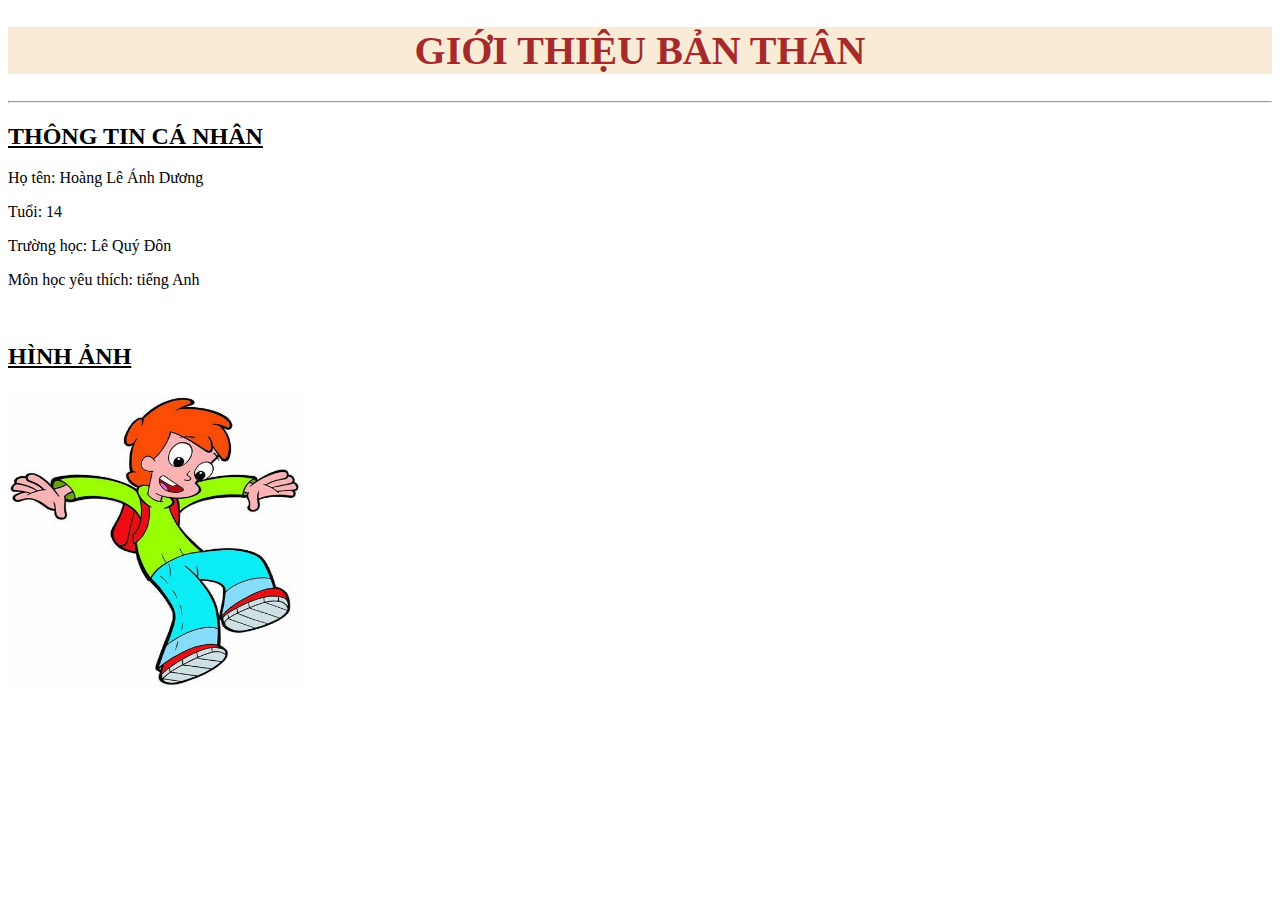
==== BAI01_TIMHIEUHTML/index.html @ 7833fe29 "Bai01_HP6" ====
<!DOCTYPE html>
<html lang="en">
<head>
    <meta charset="UTF-8">
    <meta http-equiv="X-UA-Compatible" content="IE=edge">
    <meta name="viewport" content="width=device-width, initial-scale=1.0">
    <title>Bài 01 - Tìm hiểu về HTML</title>
</head>
<body>
    <!-- <h1 align="center">LITERARY DEVICE</h1>
    <h2 align="justify">Definition</h2>
    <P>
        An allegory suggests a hidden meaning via the use of metaphoric examples. An allegory is a device where the meaning of a greater, often abstract moral or political concept is conveyed with the aid of more material objects or ideas being used as an example.</P> -->
    
    <!-- <h1>LIÊN HỆ VỚI CHÚNG TÔI</h1>
    <P>Bình Dương|Hà Nội|Hải Phòng|Hồ Chí Minh|Quảng Ninh</P>
    <h2>Hotline lãnh đạo: 0948 666 183</h2>
    <P>024 7109 6688 (HN) / 028 710 99948 (HCM)</P>
    <h3>Hỗ trợ</h3>
    <P>support@teky.edu.vn</P> -->
    <!-- <p>Hệ thống</p>
    <h2>TRUNG TÂM</h2>
    <p>Miền Bắc: <b>024 7109 6688</b> Miền Nam: <b>028 710 99948</b></p>
    <h2>MIỀN BẮC</h2>
    <h3><i>HÀ NỘI</i></h3>
    <p>Tầng 3, Tòa nhà Thanh Chân, Số 6 Nguyễn Thị Thập, Trung hòa Nhân Chính, Quận Cầu Giấy, Hà Nội</p>
    <h3><i>HÀ NỘI</i></h3>
    <p>Tầng 5, Tòa nhà Machino Plaza, Số 10 Trần Phú, Phường Mộ Lao, Quận Hà Đồng, Hà Nội</p>
    <h3><i>HÀ NỘI</i></h3>
    <p>Số 96 Hai Bà Trưng, Phường Cửa Nam, Quận Hoàn Kiếm, Hà Nội</p> -->
    <h1 style="font-size: 40px; text-align:center; color:brown; font-family:Verdana; background-color:antiquewhite">GIỚI THIỆU BẢN THÂN</h1>
    <hr>
    <H2><U>THÔNG TIN CÁ NHÂN</U></H2>
    <p>Họ tên: Hoàng Lê Ánh Dương</p>
    <p>Tuổi: 14</p>
    <p>Trường học: Lê Quý Đôn</p>
    <p>Môn học yêu thích: tiếng Anh</p>
    <br>
    <h2><u>HÌNH ẢNH</u></h3>
    <img src="./img/th.jfif" alt="cartoon character" style="width:300px;height:300px">
    
    
    




</body>
</html>
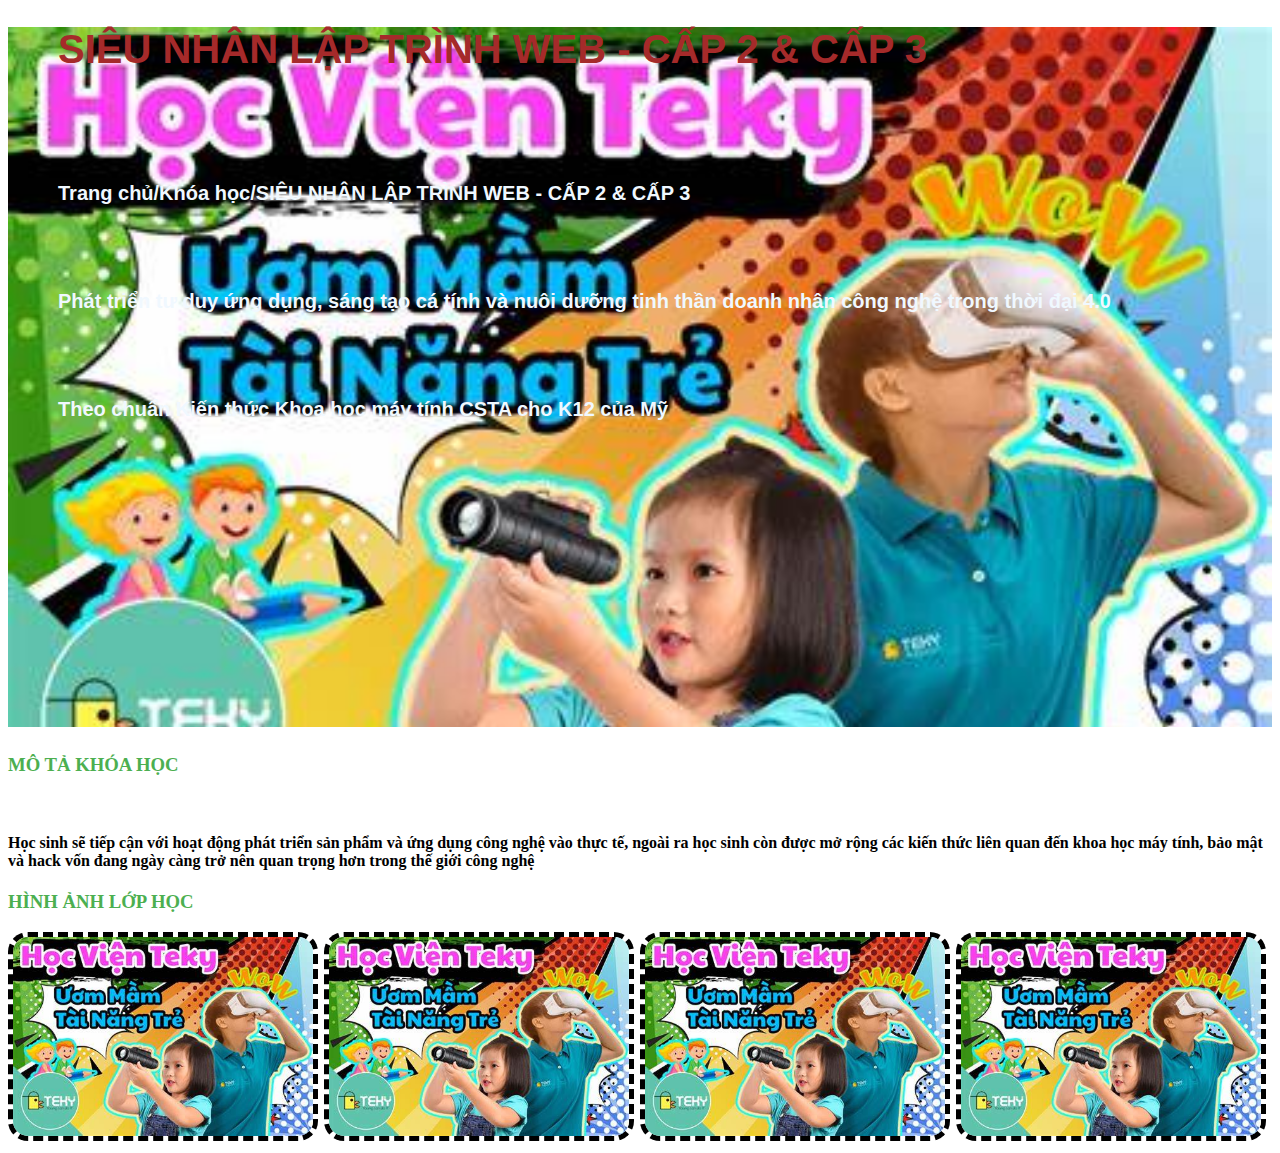
==== commit 2c2e2e90: "Bai2,3" ====
--- a/BAI01_TIMHIEUHTML/index.html
+++ b/BAI01_TIMHIEUHTML/index.html
@@ -1,17 +1,18 @@
 <!DOCTYPE html>
 <html lang="en">
-<head>
-    <meta charset="UTF-8">
-    <meta http-equiv="X-UA-Compatible" content="IE=edge">
-    <meta name="viewport" content="width=device-width, initial-scale=1.0">
+  <head>
+    <meta charset="UTF-8" />
+    <meta http-equiv="X-UA-Compatible" content="IE=edge" />
+    <meta name="viewport" content="width=device-width, initial-scale=1.0" />
     <title>Bài 01 - Tìm hiểu về HTML</title>
-</head>
-<body>
+    <link rel="stylesheet" href="style.css" />
+  </head>
+  <body>
     <!-- <h1 align="center">LITERARY DEVICE</h1>
     <h2 align="justify">Definition</h2>
     <P>
         An allegory suggests a hidden meaning via the use of metaphoric examples. An allegory is a device where the meaning of a greater, often abstract moral or political concept is conveyed with the aid of more material objects or ideas being used as an example.</P> -->
-    
+
     <!-- <h1>LIÊN HỆ VỚI CHÚNG TÔI</h1>
     <P>Bình Dương|Hà Nội|Hải Phòng|Hồ Chí Minh|Quảng Ninh</P>
     <h2>Hotline lãnh đạo: 0948 666 183</h2>
@@ -28,22 +29,31 @@
     <p>Tầng 5, Tòa nhà Machino Plaza, Số 10 Trần Phú, Phường Mộ Lao, Quận Hà Đồng, Hà Nội</p>
     <h3><i>HÀ NỘI</i></h3>
     <p>Số 96 Hai Bà Trưng, Phường Cửa Nam, Quận Hoàn Kiếm, Hà Nội</p> -->
-    <h1 style="font-size: 40px; text-align:center; color:brown; font-family:Verdana; background-color:antiquewhite">GIỚI THIỆU BẢN THÂN</h1>
-    <hr>
-    <H2><U>THÔNG TIN CÁ NHÂN</U></H2>
-    <p>Họ tên: Hoàng Lê Ánh Dương</p>
-    <p>Tuổi: 14</p>
-    <p>Trường học: Lê Quý Đôn</p>
-    <p>Môn học yêu thích: tiếng Anh</p>
-    <br>
-    <h2><u>HÌNH ẢNH</u></h3>
-    <img src="./img/th.jfif" alt="cartoon character" style="width:300px;height:300px">
-    
-    
-    
+    <h1>
+      SIÊU NHÂN LẬP TRÌNH WEB - CẤP 2 & CẤP 3 <br /><br /><br />
+      <p>Trang chủ/Khóa học/SIÊU NHÂN LẬP TRÌNH WEB - CẤP 2 & CẤP 3</p>
+      <br />
+      <p>
+        Phát triển tư duy ứng dụng, sáng tạo cá tính và nuôi dưỡng tinh thần
+        doanh nhân công nghệ trong thời đại 4.0
+      </p>
+      <br />
+      <p>Theo chuẩn Kiến thức Khoa học máy tính CSTA cho K12 của Mỹ</p>
+      <br />
+    </h1>
+    <h3>MÔ TẢ KHÓA HỌC</h3>
+    <br />
+    <h4>
+      Học sinh sẽ tiếp cận với hoạt động phát triển sản phẩm và ứng dụng công
+      nghệ vào thực tế, ngoài ra học sinh còn được mở rộng các kiến thức liên
+      quan đến khoa học máy tính, bảo mật và hack vốn đang ngày càng trở nên
+      quan trọng hơn trong thế giới công nghệ
+    </h4>
+    <h3>HÌNH ẢNH LỚP HỌC</h3>
+    <img src="./img/th (4).jpg" alt="LỚP HỌC">
+    <img src="./img/th (4).jpg" alt="LỚP HỌC">
+    <img src="./img/th (4).jpg" alt="LỚP HỌC">
+    <img src="./img/th (4).jpg" alt="LỚP HỌC">
 
-
-
-
-</body>
-</html>+  </body>
+</html>
--- a/BAI01_TIMHIEUHTML/style.css
+++ b/BAI01_TIMHIEUHTML/style.css
@@ -0,0 +1,45 @@
+h1
+{
+    font-size: 40px;
+    text-align: justify;
+    color: brown;
+    font-family: Arial;
+    background-image: url(./img/th\ \(4\).jpg);
+    background-size: 100%;
+    height: 700px;
+    text-indent: 50px;
+    
+
+}
+
+h2
+{
+    font-family: Arial;
+    font-weight: 800;
+    color: red;
+    text-align: justify;
+}
+
+h3
+{
+    color: #4caf50;
+}
+
+p
+{
+    font-size: 20px;
+    color: aliceblue;
+    text-align: justify;
+    text-indent: 50px;
+}
+
+img
+{
+    width: 300px;
+    margin-right: 2px;
+    border-radius: 20px;
+    border-style: dashed;
+    border-color: black;
+    border-width: 5px;
+
+}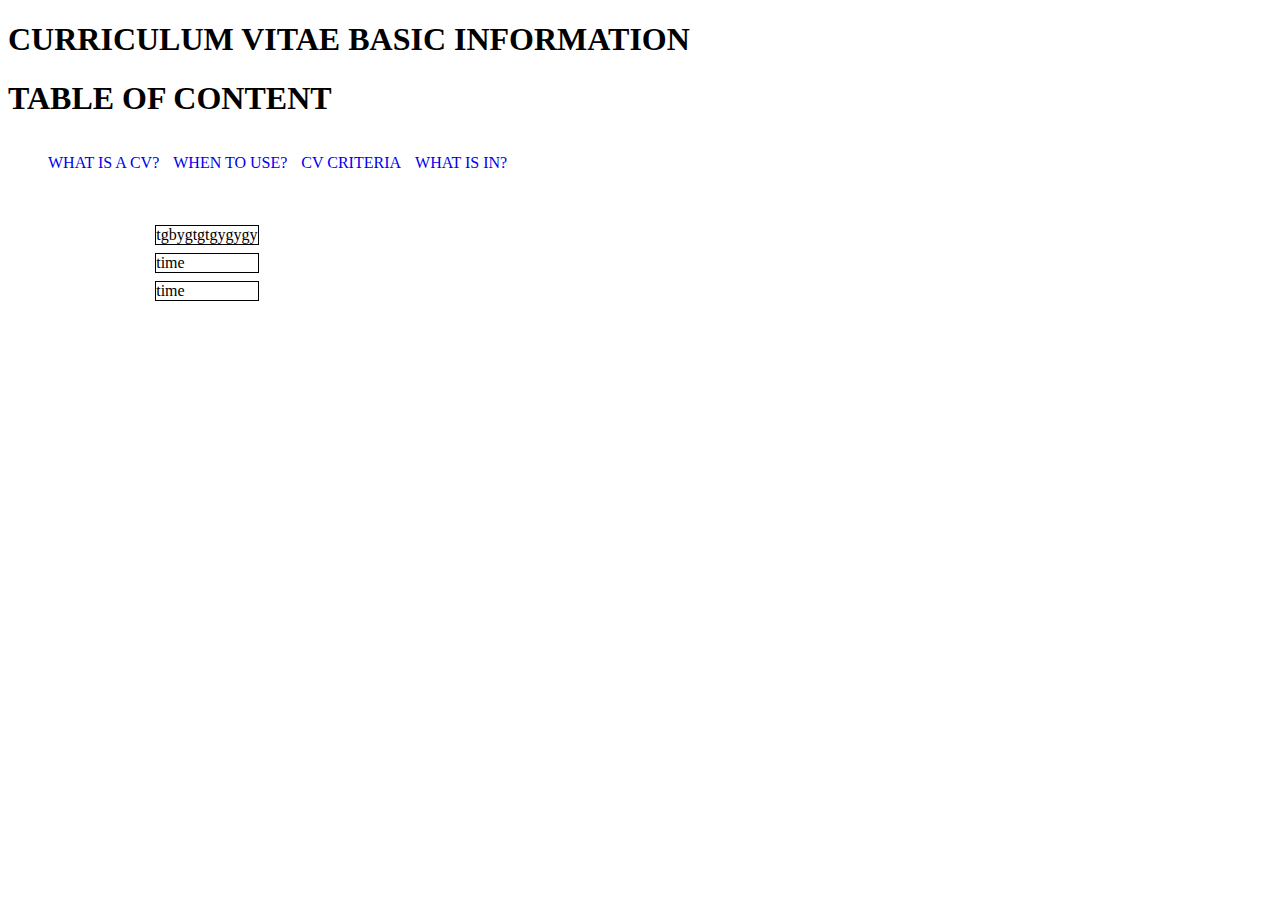
==== commit 23d477bb: "update" ====
--- a/BAI01_TIMHIEUHTML/index.html
+++ b/BAI01_TIMHIEUHTML/index.html
@@ -4,7 +4,7 @@
     <meta charset="UTF-8" />
     <meta http-equiv="X-UA-Compatible" content="IE=edge" />
     <meta name="viewport" content="width=device-width, initial-scale=1.0" />
-    <title>Bài 01 - Tìm hiểu về HTML</title>
+    <title>TỔNG HỢP NỘI DUNG HTML LEV 6</title>
     <link rel="stylesheet" href="style.css" />
   </head>
   <body>
@@ -29,7 +29,7 @@
     <p>Tầng 5, Tòa nhà Machino Plaza, Số 10 Trần Phú, Phường Mộ Lao, Quận Hà Đồng, Hà Nội</p>
     <h3><i>HÀ NỘI</i></h3>
     <p>Số 96 Hai Bà Trưng, Phường Cửa Nam, Quận Hoàn Kiếm, Hà Nội</p> -->
-    <h1>
+    <!-- <h1>
       SIÊU NHÂN LẬP TRÌNH WEB - CẤP 2 & CẤP 3 <br /><br /><br />
       <p>Trang chủ/Khóa học/SIÊU NHÂN LẬP TRÌNH WEB - CẤP 2 & CẤP 3</p>
       <br />
@@ -40,8 +40,8 @@
       <br />
       <p>Theo chuẩn Kiến thức Khoa học máy tính CSTA cho K12 của Mỹ</p>
       <br />
-    </h1>
-    <h3>MÔ TẢ KHÓA HỌC</h3>
+    </h1> -->
+    <!-- <h3>MÔ TẢ KHÓA HỌC</h3>
     <br />
     <h4>
       Học sinh sẽ tiếp cận với hoạt động phát triển sản phẩm và ứng dụng công
@@ -53,7 +53,71 @@
     <img src="./img/th (4).jpg" alt="LỚP HỌC">
     <img src="./img/th (4).jpg" alt="LỚP HỌC">
     <img src="./img/th (4).jpg" alt="LỚP HỌC">
-    <img src="./img/th (4).jpg" alt="LỚP HỌC">
+    <img src="./img/th (4).jpg" alt="LỚP HỌC"> -->
 
+    <!-- <h1>CURRICULUM VITAE BASIC INFORMATION</h1>
+    <h1>TABLE OF CONTENT</h1>
+    <ol>
+      <H2><a href="#WIACV">WHAT IS A CV?</a></H2>
+      <H2><a href="#WTUACIOAR">WHEN TO USE?</a></H2>
+      <h2><a href="#CC">CV CRITERIA</a></h2>  
+      <h2><a href="#WTIIACV">WHAT IS IN?</a></h2> -->
+    <!-- </ol>
+    <h2 style="margin-top: 150px ;">WHAT IS A CV?</h2> -->
+
+    <!-- <p>A curriculum vitae (CV) provides a <B>summary of your experience</B>, academic background including teaching experience, degrees, research, awards, publications, presentations, and other achievements, skills and credentials.1﻿ CVs are typically used for academic, medical, research, and scientific applications in the U.S.</p>
+    <H4>CV EXAMPLES</H4>
+    <img src="./img/cv.jpg" alt="MẪU 1">
+    <img src="./img/cv1.jpg" alt="MẪU 2">
+    <img src="./img/cv2.jpg" alt="MẪU 3">
+    <h2 id="WTUACIOAR">WHEN TO USE A CV INSTEAD OF A RESUME?</h2>
+    <P>In the United States, a curriculum vitae is used when applying for academic, education, scientific, or research positions. A curriculum vitae can also be used to apply for fellowships or grants. In Europe, the Middle East, Africa, or Asia, employers may expect to receive a curriculum vitae rather than a resume.</P>
+    <H2 id="CC">CV CRITERIA</H2>
+    <ol type="A">
+      <div style="display:inline-block;">
+          <li>Clear</li>
+          <li>Suitable for the company criteria</li>
+          <li>Easy to read</li>
+          <li>Speaks out all your experiment</li>
+          <li>Up to date</li>
+      </div>
+      <div style="display:inline-block; vertical-align: top;">
+          <img src="./img/tryhard.jpg" alt="youcandoit">
+      </div>
+    </ol>
+    
+    <h2 id="WTIIACV" style="background-color:aqua; padding: 10px">WHAT TO INCLUDE IN A CURICULUM VITAE?</h2>
+    <ul>
+      <li>Personal detail and contact information</li>
+      <li>Education and qualification</li>
+      <li>Work experiment/employment history</li>
+      <li>Skills/++hobbies</li>
+      <li>Advantage/strength</li>
+      <li>Profile image</li>
+    </ul>
+    <a style="margin-left:230px; font-size: 30px" href="https://youtu.be/rxN8Iuo28oQ">CV DESIGN TUTORIAL</a> -->
+
+    <h1>CURRICULUM VITAE BASIC INFORMATION</h1>
+    <h1>TABLE OF CONTENT</h1>
+    <ul>
+      <li class="main">
+        <p><a href="#WIACV">WHAT IS A CV?</a></p>
+      </li>
+      <li class="main">
+        <p><a href="#WTUACIOAR">WHEN TO USE?</a></p>
+        <ul class="mini_menu">
+          <li class="mini_mini">tgbygtgtgygygy</li>
+          <li class="mini_mini">time</li>
+          <li class="mini_mini">time</li>
+        </ul>
+      </li>
+
+      <li class="main">
+        <p><a href="#CC">CV CRITERIA</a></p>
+      </li>
+      <li class="main">
+        <p><a href="#WTIIACV">WHAT IS IN?</a></p>
+      </li>
+    </ul>
   </body>
 </html>
--- a/BAI01_TIMHIEUHTML/style.css
+++ b/BAI01_TIMHIEUHTML/style.css
@@ -1,45 +1,36 @@
-h1
+.main
 {
-    font-size: 40px;
-    text-align: justify;
-    color: brown;
-    font-family: Arial;
-    background-image: url(./img/th\ \(4\).jpg);
-    background-size: 100%;
-    height: 700px;
-    text-indent: 50px;
-    
+    display: inline-block;
+    margin-right: 10px;
+}
+a{
+    text-decoration: none;
+}
+
+.mini_menu
+{
+    display: block;
+    position: absolute;
+    top: 25%;
+    left: 9%;
+    list-style-type: none;
 
 }
 
-h2
+.mini_mini
 {
-    font-family: Arial;
-    font-weight: 800;
-    color: red;
-    text-align: justify;
+    border: 1px solid black;
+    margin-bottom: 8px;
 }
 
-h3
+
+.main_menu
 {
-    color: #4caf50;
+    display: inline-block;
 }
 
-p
+.mini_mini:hover
 {
-    font-size: 20px;
-    color: aliceblue;
-    text-align: justify;
-    text-indent: 50px;
-}
-
-img
-{
-    width: 300px;
-    margin-right: 2px;
-    border-radius: 20px;
-    border-style: dashed;
-    border-color: black;
-    border-width: 5px;
-
+    background-color: aqua;
+    color: black;
 }